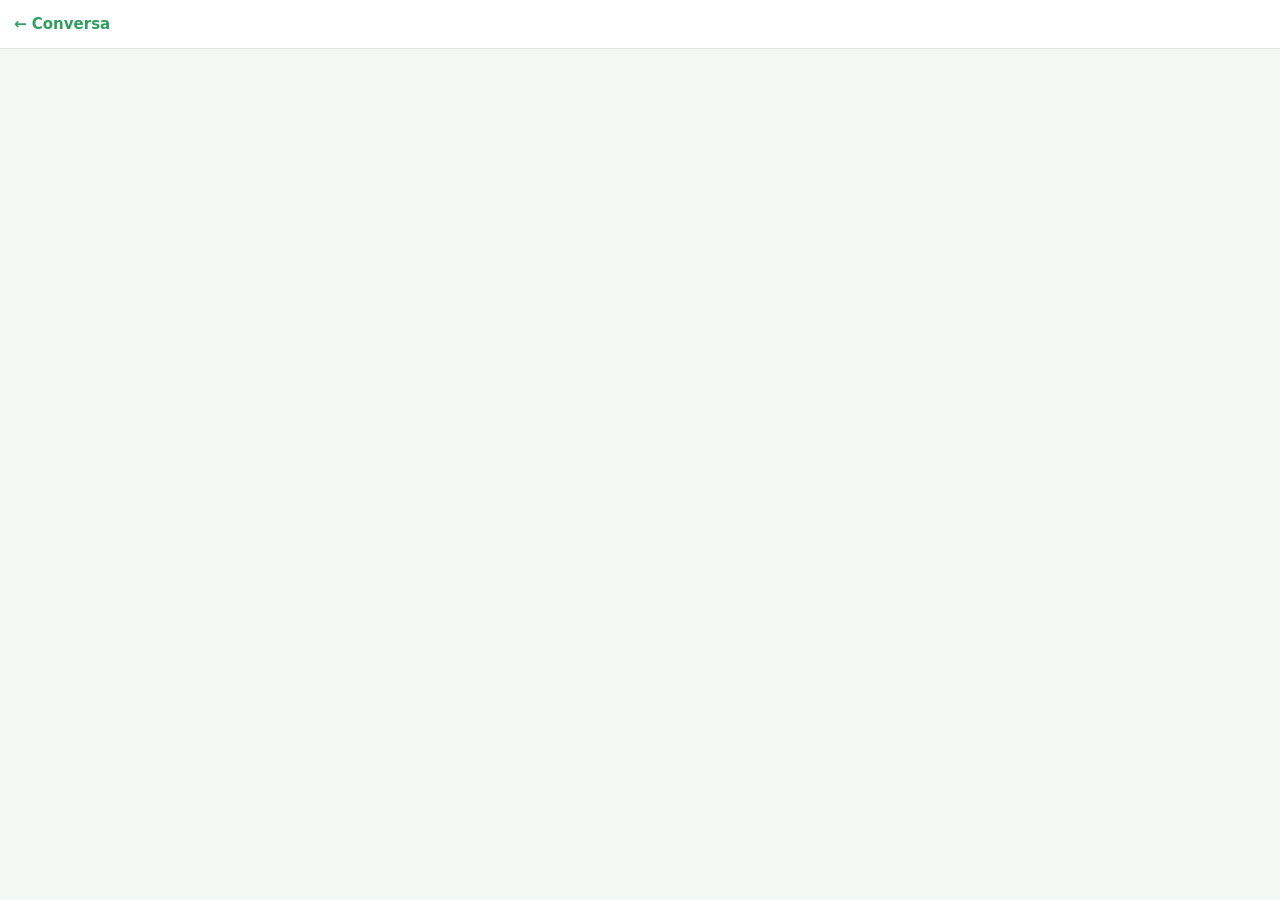
==== web/public/avisos.html @ 987be32e "Quadro de avisos: tela /avisos com tutorial, aba da Mesa e item no menu Co-Authored-By: Claude Opus " ====
<!doctype html>
<html lang="pt-BR">
<head>
<meta charset="utf-8">
<meta name="viewport" content="width=device-width, initial-scale=1, viewport-fit=cover">
<title>Quadro de avisos - DG Claw</title>
<link rel="manifest" href="/manifest.webmanifest">
<meta name="theme-color" content="#2f9e5e">
<link rel="icon" href="/icons/icon-192.png">
<link rel="stylesheet" href="/avisos.css">
<style>
  body{margin:0;background:#f4f8f4;font:15px/1.4 system-ui,-apple-system,"Segoe UI",sans-serif;color:#0f1c14}
  .av-barra{position:sticky;top:0;z-index:5;display:flex;align-items:center;gap:12px;min-height:48px;padding:0 14px;
    background:#fff;border-bottom:1px solid #e1e8e3}
  .av-barra a{display:inline-flex;align-items:center;min-height:36px;color:#2f9e5e;font-weight:600;text-decoration:none}
</style>
</head>
<body>
<nav class="av-barra" aria-label="Navegação"><a href="/">← Conversa</a></nav>
<div id="avisosRaiz"></div>
<script src="/tour.js"></script>
<script src="/avisos.js"></script>
</body>
</html>
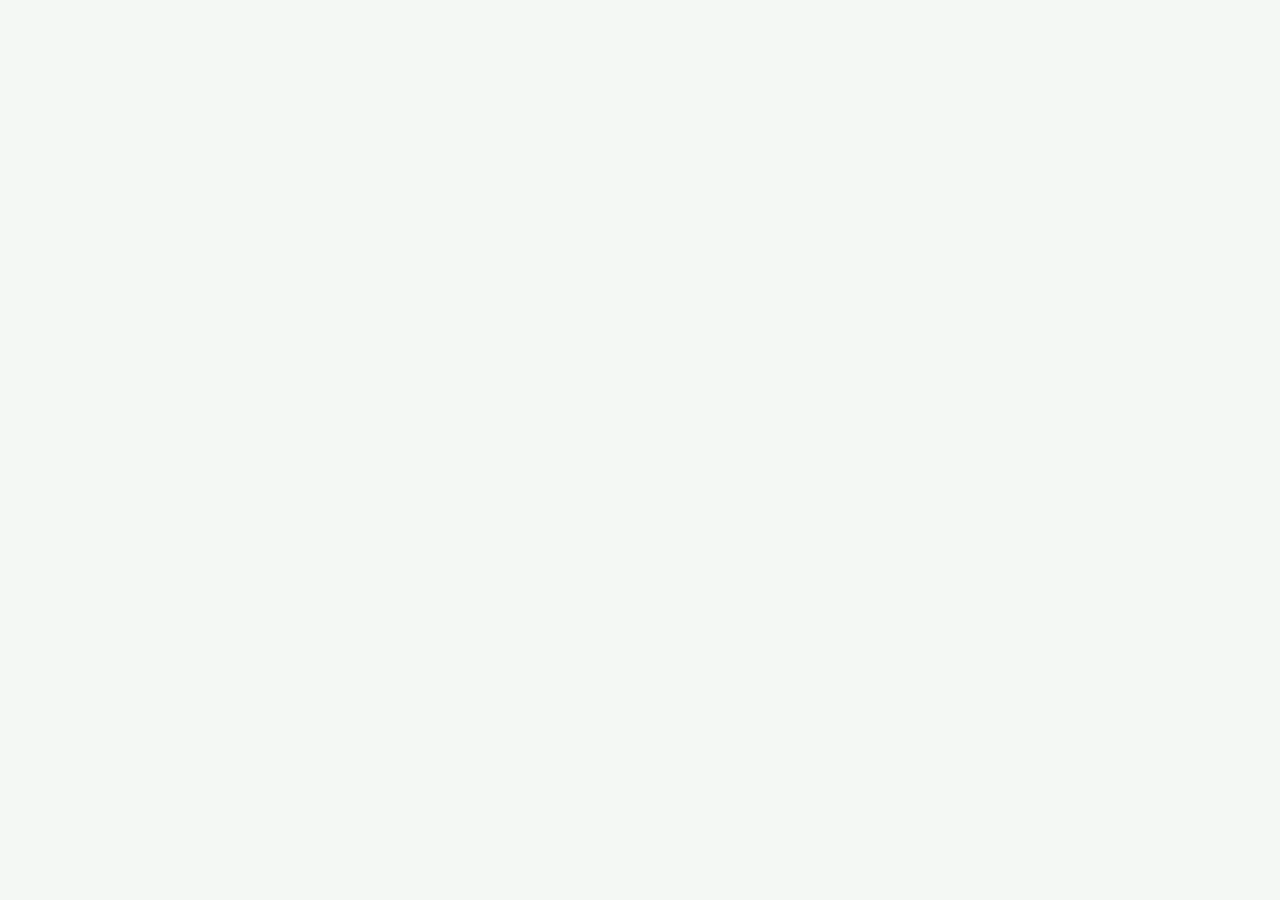
==== commit dca233a3: "Conversa: botões do topo, fim da faixa branca e o mesmo layout em todas as páginas do menu (#28) * C" ====
--- a/web/public/avisos.html
+++ b/web/public/avisos.html
@@ -8,17 +8,25 @@
 <meta name="theme-color" content="#2f9e5e">
 <link rel="icon" href="/icons/icon-192.png">
 <link rel="stylesheet" href="/avisos.css">
+<link rel="stylesheet" href="/casca.css">
+<link rel="stylesheet" href="/menu-lado.css">
 <style>
-  body{margin:0;background:#f4f8f4;font:15px/1.4 system-ui,-apple-system,"Segoe UI",sans-serif;color:#0f1c14}
-  .av-barra{position:sticky;top:0;z-index:5;display:flex;align-items:center;gap:12px;min-height:48px;padding:0 14px;
-    background:#fff;border-bottom:1px solid #e1e8e3}
-  .av-barra a{display:inline-flex;align-items:center;min-height:36px;color:#2f9e5e;font-weight:600;text-decoration:none}
+  body{margin:0;background:#f4f8f4;font:15.5px/1.46 -apple-system,BlinkMacSystemFont,"Segoe UI",Roboto,"Helvetica Neue",sans-serif;color:#0f1c14}
+  /* o título e o Tutorial desta tela agora ficam no cabeçalho da casca */
+  body .av-cab{display:none}
 </style>
 </head>
 <body>
-<nav class="av-barra" aria-label="Navegação"><a href="/">← Conversa</a></nav>
 <div id="avisosRaiz"></div>
 <script src="/tour.js"></script>
+<script src="/menu-lado.js"></script>
+<script src="/casca.js"></script>
 <script src="/avisos.js"></script>
+<script>
+DGCasca.monta({ pagina: 'avisos', titulo: 'Quadro de avisos', aoTutorial: function () {
+  var b = document.querySelector('[data-av-tutorial="pagina"]');
+  if (b) b.click();
+} });
+</script>
 </body>
 </html>
